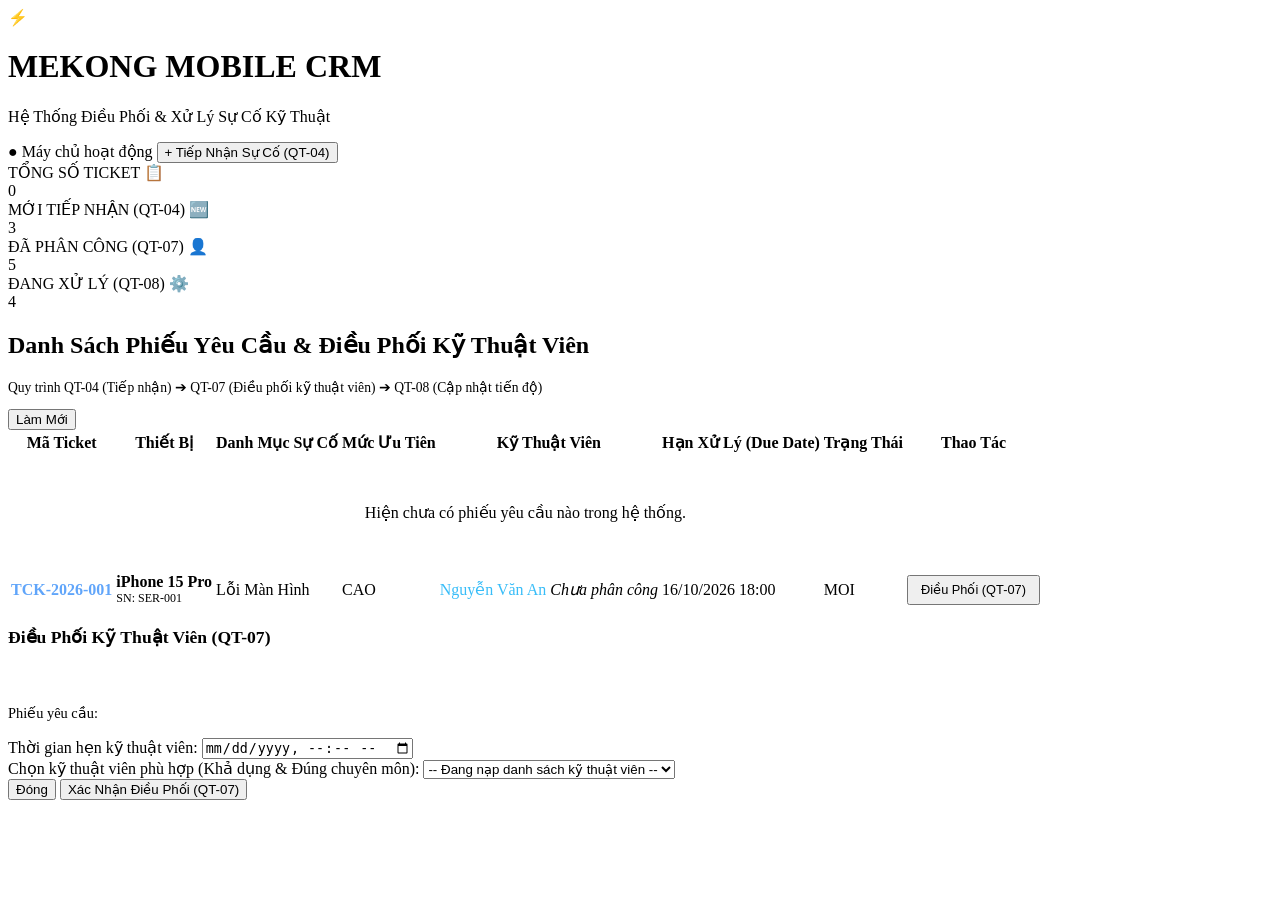
==== src/main/resources/templates/index.html @ 56c27a06 "chore: khung src/ theo sơ đồ kiến trúc" ====
<!DOCTYPE html>
<html lang="vi" xmlns:th="http://www.thymeleaf.org">
<head>
    <meta charset="UTF-8">
    <meta name="viewport" content="width=device-width, initial-scale=1.0">
    <title th:text="${title}">Smart CRM - Điều Phối Kỹ Thuật Viên Mekong Mobile</title>
    <link rel="stylesheet" th:href="@{/css/style.css}">
    <link rel="preconnect" href="https://fonts.googleapis.com">
    <link rel="preconnect" href="https://fonts.gstatic.com" crossorigin>
    <link href="https://fonts.googleapis.com/css2?family=Inter:wght@400;500;600;700;800&display=swap" rel="stylesheet">
</head>
<body>

    <!-- Header / Navbar -->
    <header class="navbar">
        <div class="brand">
            <div class="brand-icon">⚡</div>
            <div>
                <h1 class="brand-title">MEKONG MOBILE CRM</h1>
                <p class="brand-subtitle">Hệ Thống Điều Phối & Xử Lý Sự Cố Kỹ Thuật</p>
            </div>
        </div>
        <div class="actions-group">
            <span class="badge badge-status-hoan_thanh">● Máy chủ hoạt động</span>
            <button class="btn btn-primary" onclick="alert('Tính năng tiếp nhận nhanh QT-04')">+ Tiếp Nhận Sự Cố (QT-04)</button>
        </div>
    </header>

    <main class="container">
        <!-- Thống kê trạng thái KPI -->
        <section class="stats-grid">
            <div class="stat-card">
                <div class="stat-header">
                    <span>TỔNG SỐ TICKET</span>
                    <span>📋</span>
                </div>
                <div class="stat-value" th:text="${tickets != null ? tickets.size() : 0}">0</div>
            </div>
            <div class="stat-card">
                <div class="stat-header">
                    <span>MỚI TIẾP NHẬN (QT-04)</span>
                    <span>🆕</span>
                </div>
                <div class="stat-value">3</div>
            </div>
            <div class="stat-card">
                <div class="stat-header">
                    <span>ĐÃ PHÂN CÔNG (QT-07)</span>
                    <span>👤</span>
                </div>
                <div class="stat-value">5</div>
            </div>
            <div class="stat-card">
                <div class="stat-header">
                    <span>ĐANG XỬ LÝ (QT-08)</span>
                    <span>⚙️</span>
                </div>
                <div class="stat-value">4</div>
            </div>
        </section>

        <!-- Danh sách phiếu yêu cầu (Tickets) -->
        <section class="card">
            <div class="card-header">
                <div>
                    <h2 class="card-title">Danh Sách Phiếu Yêu Cầu & Điều Phối Kỹ Thuật Viên</h2>
                    <p style="color: var(--text-secondary); font-size: 0.85rem; margin-top: 0.25rem;">
                        Quy trình QT-04 (Tiếp nhận) ➔ QT-07 (Điều phối kỹ thuật viên) ➔ QT-08 (Cập nhật tiến độ)
                    </p>
                </div>
                <div class="actions-group">
                    <button class="btn btn-secondary" onclick="window.location.reload()">Làm Mới</button>
                </div>
            </div>

            <div class="table-responsive">
                <table class="data-table">
                    <thead>
                        <tr>
                            <th>Mã Ticket</th>
                            <th>Thiết Bị</th>
                            <th>Danh Mục Sự Cố</th>
                            <th>Mức Ưu Tiên</th>
                            <th>Kỹ Thuật Viên</th>
                            <th>Hạn Xử Lý (Due Date)</th>
                            <th>Trạng Thái</th>
                            <th>Thao Tác</th>
                        </tr>
                    </thead>
                    <tbody>
                        <tr th:if="${tickets == null or tickets.empty}">
                            <td colspan="8" style="text-align: center; color: var(--text-secondary); padding: 3rem 1rem;">
                                Hiện chưa có phiếu yêu cầu nào trong hệ thống.
                            </td>
                        </tr>
                        <tr th:each="t : ${tickets}">
                            <td><strong style="color: #60a5fa;" th:text="${t.ticketCode}">TCK-2026-001</strong></td>
                            <td>
                                <div style="font-weight: 600;" th:text="${t.deviceName != null ? t.deviceName : 'iPhone 15 Pro'}">iPhone 15 Pro</div>
                                <div style="font-size: 0.75rem; color: var(--text-secondary);" th:text="${'SN: ' + (t.serialNo != null ? t.serialNo : 'N/A')}">SN: SER-001</div>
                            </td>
                            <td th:text="${t.categoryName != null ? t.categoryName : 'Lỗi Nguồn / Pin'}">Lỗi Màn Hình</td>
                            <td>
                                <span class="badge" 
                                      th:classappend="${t.priority == 'CAO' or t.priority == 'KHAN_CAP'} ? 'badge-priority-cao' : (${t.priority == 'TRUNG_BINH'} ? 'badge-priority-trung_binh' : 'badge-priority-thap')"
                                      th:text="${t.priority}">CAO</span>
                            </td>
                            <td>
                                <span th:if="${t.technicianName != null}" style="color: #38bdf8; font-weight: 500;" th:text="${t.technicianName}">Nguyễn Văn An</span>
                                <span th:unless="${t.technicianName != null}" style="color: var(--text-secondary); font-style: italic;">Chưa phân công</span>
                            </td>
                            <td th:text="${#temporals.format(t.dueDate, 'dd/MM/yyyy HH:mm')}">16/10/2026 18:00</td>
                            <td>
                                <span class="badge"
                                      th:classappend="${t.status == 'MOI'} ? 'badge-status-moi' : (${t.status == 'DA_PHAN_CONG'} ? 'badge-status-da_phan_cong' : (${t.status == 'HOAN_THANH'} ? 'badge-status-hoan_thanh' : 'badge-status-dang_xu_ly'))"
                                      th:text="${t.status}">MOI</span>
                            </td>
                            <td>
                                <button class="btn btn-secondary" style="padding: 0.35rem 0.75rem; font-size: 0.8rem;"
                                        th:onclick="'openScheduleModal(' + ${t.ticketId} + ', \'' + ${t.ticketCode} + '\', ' + ${t.centerId} + ')'">
                                    Điều Phối (QT-07)
                                </button>
                            </td>
                        </tr>
                    </tbody>
                </table>
            </div>
        </section>
    </main>

    <!-- Modal Điều phối Kỹ thuật viên (QT-07) -->
    <div id="scheduleModal" class="modal-overlay">
        <div class="modal">
            <div class="modal-header">
                <h3 style="font-size: 1.1rem; font-weight: 700;">Điều Phối Kỹ Thuật Viên (QT-07)</h3>
                <button onclick="closeScheduleModal()" style="background: none; border: none; color: white; cursor: pointer; font-size: 1.25rem;">&times;</button>
            </div>
            <div class="modal-body">
                <input type="hidden" id="modalTicketId">
                <p style="margin-bottom: 1rem; color: var(--text-secondary); font-size: 0.9rem;">
                    Phiếu yêu cầu: <strong id="modalTicketCode" style="color: #60a5fa;"></strong>
                </p>

                <div class="form-group">
                    <label class="form-label" for="modalAppointmentTime">Thời gian hẹn kỹ thuật viên:</label>
                    <input type="datetime-local" id="modalAppointmentTime" class="form-control"
                           onchange="fetchEligibleTechnicians(document.getElementById('modalTicketId').value, this.value)">
                </div>

                <div class="form-group">
                    <label class="form-label" for="modalTechnicianSelect">Chọn kỹ thuật viên phù hợp (Khả dụng & Đúng chuyên môn):</label>
                    <select id="modalTechnicianSelect" class="form-control">
                        <option value="">-- Đang nạp danh sách kỹ thuật viên --</option>
                    </select>
                </div>
            </div>
            <div class="modal-footer">
                <button class="btn btn-secondary" onclick="closeScheduleModal()">Đóng</button>
                <button class="btn btn-primary" onclick="submitSchedule()">Xác Nhận Điều Phối (QT-07)</button>
            </div>
        </div>
    </div>

    <script th:src="@{/js/app.js}"></script>
</body>
</html>
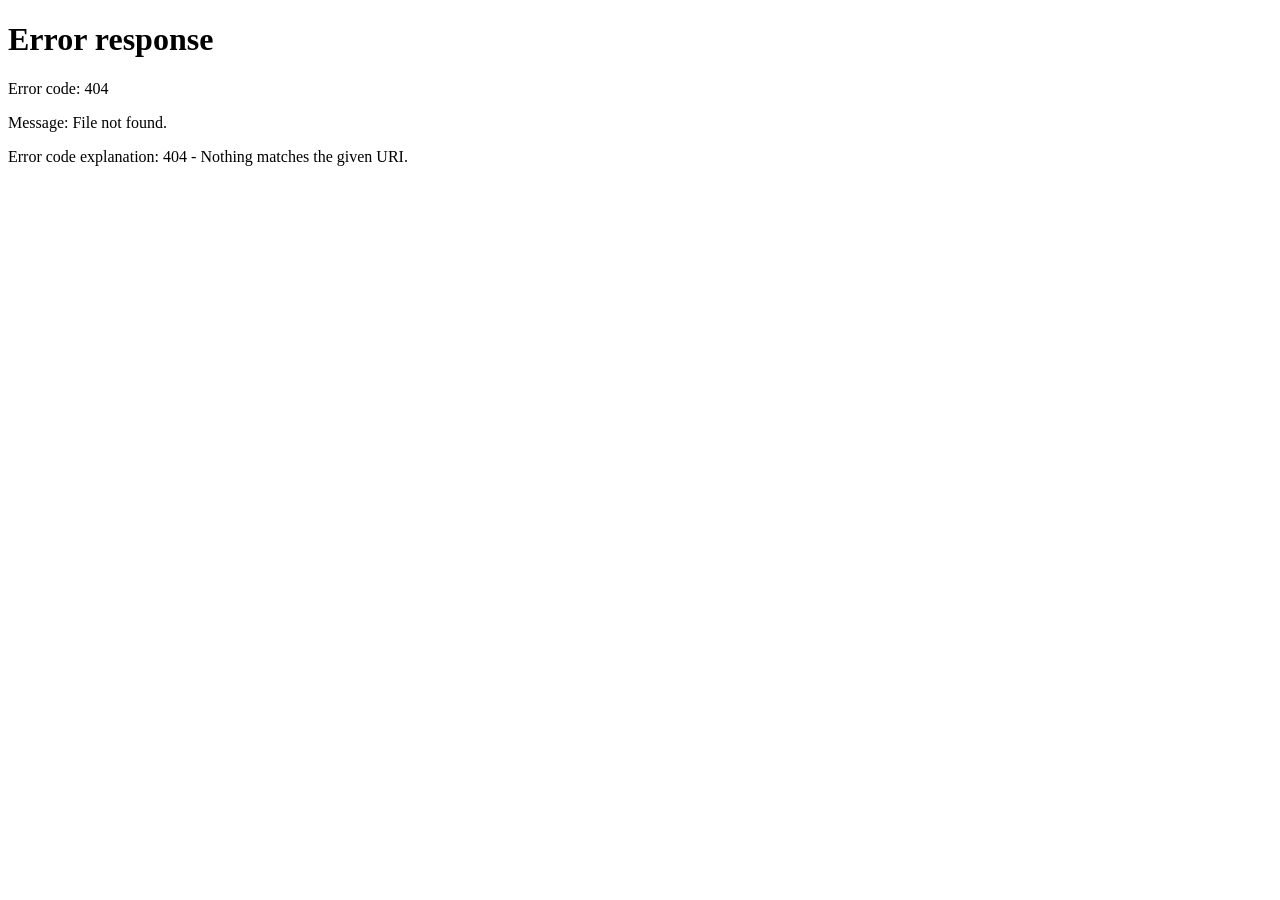
==== commit fe76d0bf: "test(service): hoàn thiện bộ Unit Test cho Tầng Service đạt 100% PASS" ====
--- a/src/main/resources/templates/index.html
+++ b/src/main/resources/templates/index.html
@@ -2,165 +2,14 @@
 <html lang="vi" xmlns:th="http://www.thymeleaf.org">
 <head>
     <meta charset="UTF-8">
-    <meta name="viewport" content="width=device-width, initial-scale=1.0">
-    <title th:text="${title}">Smart CRM - Điều Phối Kỹ Thuật Viên Mekong Mobile</title>
-    <link rel="stylesheet" th:href="@{/css/style.css}">
-    <link rel="preconnect" href="https://fonts.googleapis.com">
-    <link rel="preconnect" href="https://fonts.gstatic.com" crossorigin>
-    <link href="https://fonts.googleapis.com/css2?family=Inter:wght@400;500;600;700;800&display=swap" rel="stylesheet">
+    <meta http-equiv="refresh" content="0; url=/tickets/unassigned">
+    <title>Chuyển hướng - Smart CRM</title>
 </head>
-<body>
-
-    <!-- Header / Navbar -->
-    <header class="navbar">
-        <div class="brand">
-            <div class="brand-icon">⚡</div>
-            <div>
-                <h1 class="brand-title">MEKONG MOBILE CRM</h1>
-                <p class="brand-subtitle">Hệ Thống Điều Phối & Xử Lý Sự Cố Kỹ Thuật</p>
-            </div>
-        </div>
-        <div class="actions-group">
-            <span class="badge badge-status-hoan_thanh">● Máy chủ hoạt động</span>
-            <button class="btn btn-primary" onclick="alert('Tính năng tiếp nhận nhanh QT-04')">+ Tiếp Nhận Sự Cố (QT-04)</button>
-        </div>
-    </header>
-
-    <main class="container">
-        <!-- Thống kê trạng thái KPI -->
-        <section class="stats-grid">
-            <div class="stat-card">
-                <div class="stat-header">
-                    <span>TỔNG SỐ TICKET</span>
-                    <span>📋</span>
-                </div>
-                <div class="stat-value" th:text="${tickets != null ? tickets.size() : 0}">0</div>
-            </div>
-            <div class="stat-card">
-                <div class="stat-header">
-                    <span>MỚI TIẾP NHẬN (QT-04)</span>
-                    <span>🆕</span>
-                </div>
-                <div class="stat-value">3</div>
-            </div>
-            <div class="stat-card">
-                <div class="stat-header">
-                    <span>ĐÃ PHÂN CÔNG (QT-07)</span>
-                    <span>👤</span>
-                </div>
-                <div class="stat-value">5</div>
-            </div>
-            <div class="stat-card">
-                <div class="stat-header">
-                    <span>ĐANG XỬ LÝ (QT-08)</span>
-                    <span>⚙️</span>
-                </div>
-                <div class="stat-value">4</div>
-            </div>
-        </section>
-
-        <!-- Danh sách phiếu yêu cầu (Tickets) -->
-        <section class="card">
-            <div class="card-header">
-                <div>
-                    <h2 class="card-title">Danh Sách Phiếu Yêu Cầu & Điều Phối Kỹ Thuật Viên</h2>
-                    <p style="color: var(--text-secondary); font-size: 0.85rem; margin-top: 0.25rem;">
-                        Quy trình QT-04 (Tiếp nhận) ➔ QT-07 (Điều phối kỹ thuật viên) ➔ QT-08 (Cập nhật tiến độ)
-                    </p>
-                </div>
-                <div class="actions-group">
-                    <button class="btn btn-secondary" onclick="window.location.reload()">Làm Mới</button>
-                </div>
-            </div>
-
-            <div class="table-responsive">
-                <table class="data-table">
-                    <thead>
-                        <tr>
-                            <th>Mã Ticket</th>
-                            <th>Thiết Bị</th>
-                            <th>Danh Mục Sự Cố</th>
-                            <th>Mức Ưu Tiên</th>
-                            <th>Kỹ Thuật Viên</th>
-                            <th>Hạn Xử Lý (Due Date)</th>
-                            <th>Trạng Thái</th>
-                            <th>Thao Tác</th>
-                        </tr>
-                    </thead>
-                    <tbody>
-                        <tr th:if="${tickets == null or tickets.empty}">
-                            <td colspan="8" style="text-align: center; color: var(--text-secondary); padding: 3rem 1rem;">
-                                Hiện chưa có phiếu yêu cầu nào trong hệ thống.
-                            </td>
-                        </tr>
-                        <tr th:each="t : ${tickets}">
-                            <td><strong style="color: #60a5fa;" th:text="${t.ticketCode}">TCK-2026-001</strong></td>
-                            <td>
-                                <div style="font-weight: 600;" th:text="${t.deviceName != null ? t.deviceName : 'iPhone 15 Pro'}">iPhone 15 Pro</div>
-                                <div style="font-size: 0.75rem; color: var(--text-secondary);" th:text="${'SN: ' + (t.serialNo != null ? t.serialNo : 'N/A')}">SN: SER-001</div>
-                            </td>
-                            <td th:text="${t.categoryName != null ? t.categoryName : 'Lỗi Nguồn / Pin'}">Lỗi Màn Hình</td>
-                            <td>
-                                <span class="badge" 
-                                      th:classappend="${t.priority == 'CAO' or t.priority == 'KHAN_CAP'} ? 'badge-priority-cao' : (${t.priority == 'TRUNG_BINH'} ? 'badge-priority-trung_binh' : 'badge-priority-thap')"
-                                      th:text="${t.priority}">CAO</span>
-                            </td>
-                            <td>
-                                <span th:if="${t.technicianName != null}" style="color: #38bdf8; font-weight: 500;" th:text="${t.technicianName}">Nguyễn Văn An</span>
-                                <span th:unless="${t.technicianName != null}" style="color: var(--text-secondary); font-style: italic;">Chưa phân công</span>
-                            </td>
-                            <td th:text="${#temporals.format(t.dueDate, 'dd/MM/yyyy HH:mm')}">16/10/2026 18:00</td>
-                            <td>
-                                <span class="badge"
-                                      th:classappend="${t.status == 'MOI'} ? 'badge-status-moi' : (${t.status == 'DA_PHAN_CONG'} ? 'badge-status-da_phan_cong' : (${t.status == 'HOAN_THANH'} ? 'badge-status-hoan_thanh' : 'badge-status-dang_xu_ly'))"
-                                      th:text="${t.status}">MOI</span>
-                            </td>
-                            <td>
-                                <button class="btn btn-secondary" style="padding: 0.35rem 0.75rem; font-size: 0.8rem;"
-                                        th:onclick="'openScheduleModal(' + ${t.ticketId} + ', \'' + ${t.ticketCode} + '\', ' + ${t.centerId} + ')'">
-                                    Điều Phối (QT-07)
-                                </button>
-                            </td>
-                        </tr>
-                    </tbody>
-                </table>
-            </div>
-        </section>
-    </main>
-
-    <!-- Modal Điều phối Kỹ thuật viên (QT-07) -->
-    <div id="scheduleModal" class="modal-overlay">
-        <div class="modal">
-            <div class="modal-header">
-                <h3 style="font-size: 1.1rem; font-weight: 700;">Điều Phối Kỹ Thuật Viên (QT-07)</h3>
-                <button onclick="closeScheduleModal()" style="background: none; border: none; color: white; cursor: pointer; font-size: 1.25rem;">&times;</button>
-            </div>
-            <div class="modal-body">
-                <input type="hidden" id="modalTicketId">
-                <p style="margin-bottom: 1rem; color: var(--text-secondary); font-size: 0.9rem;">
-                    Phiếu yêu cầu: <strong id="modalTicketCode" style="color: #60a5fa;"></strong>
-                </p>
-
-                <div class="form-group">
-                    <label class="form-label" for="modalAppointmentTime">Thời gian hẹn kỹ thuật viên:</label>
-                    <input type="datetime-local" id="modalAppointmentTime" class="form-control"
-                           onchange="fetchEligibleTechnicians(document.getElementById('modalTicketId').value, this.value)">
-                </div>
-
-                <div class="form-group">
-                    <label class="form-label" for="modalTechnicianSelect">Chọn kỹ thuật viên phù hợp (Khả dụng & Đúng chuyên môn):</label>
-                    <select id="modalTechnicianSelect" class="form-control">
-                        <option value="">-- Đang nạp danh sách kỹ thuật viên --</option>
-                    </select>
-                </div>
-            </div>
-            <div class="modal-footer">
-                <button class="btn btn-secondary" onclick="closeScheduleModal()">Đóng</button>
-                <button class="btn btn-primary" onclick="submitSchedule()">Xác Nhận Điều Phối (QT-07)</button>
-            </div>
-        </div>
-    </div>
-
-    <script th:src="@{/js/app.js}"></script>
+<body style="font-family: 'Segoe UI', Tahoma, Geneva, Verdana, sans-serif; text-align: center; padding-top: 50px;">
+    <p>Đang chuyển hướng tới <strong>Màn hình 1 - Danh sách phiếu chưa phân công</strong> theo Wireframe...</p>
+    <p><a th:href="@{/tickets/unassigned}">Bấm vào đây nếu trình duyệt không tự chuyển hướng</a></p>
+    <script>
+        window.location.href = '/tickets/unassigned';
+    </script>
 </body>
 </html>
